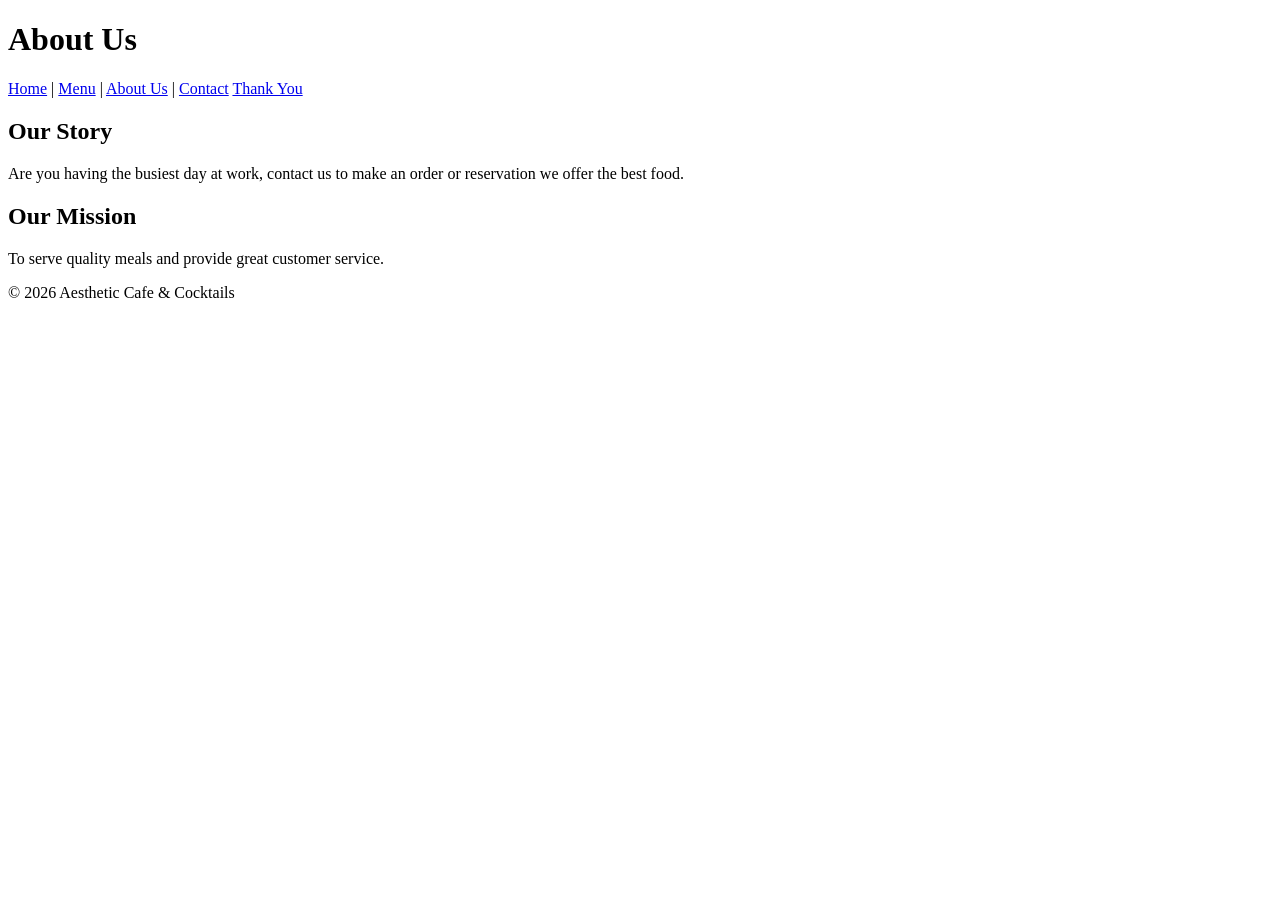
==== about.html @ 4d61d27e "Add files via upload" ====
<!DOCTYPE html>
<html lang="en">
<head>
    <meta charset="UTF-8">
    <title>About Us</title>
</head>
<body>

<header>
    <h1>About Us</h1>

    <nav>
        <a href="index.html">Home</a> |
        <a href="menu.html">Menu</a> |
        <a href="about.html">About Us</a> |
        <a href="contact.html">Contact</a>
        <a href="thank.html">Thank You</a>
    </nav>
</header>

<main>
    <h2>Our Story</h2>
    <p>Are you having the busiest day at work, contact us to make an order or reservation we offer the best food.</p>

    <h2>Our Mission</h2>
    <p>To serve quality meals and provide great customer service.</p>
</main>

<footer>
    <p>&copy; 2026 Aesthetic Cafe & Cocktails</p>
</footer>

</body>
</html>
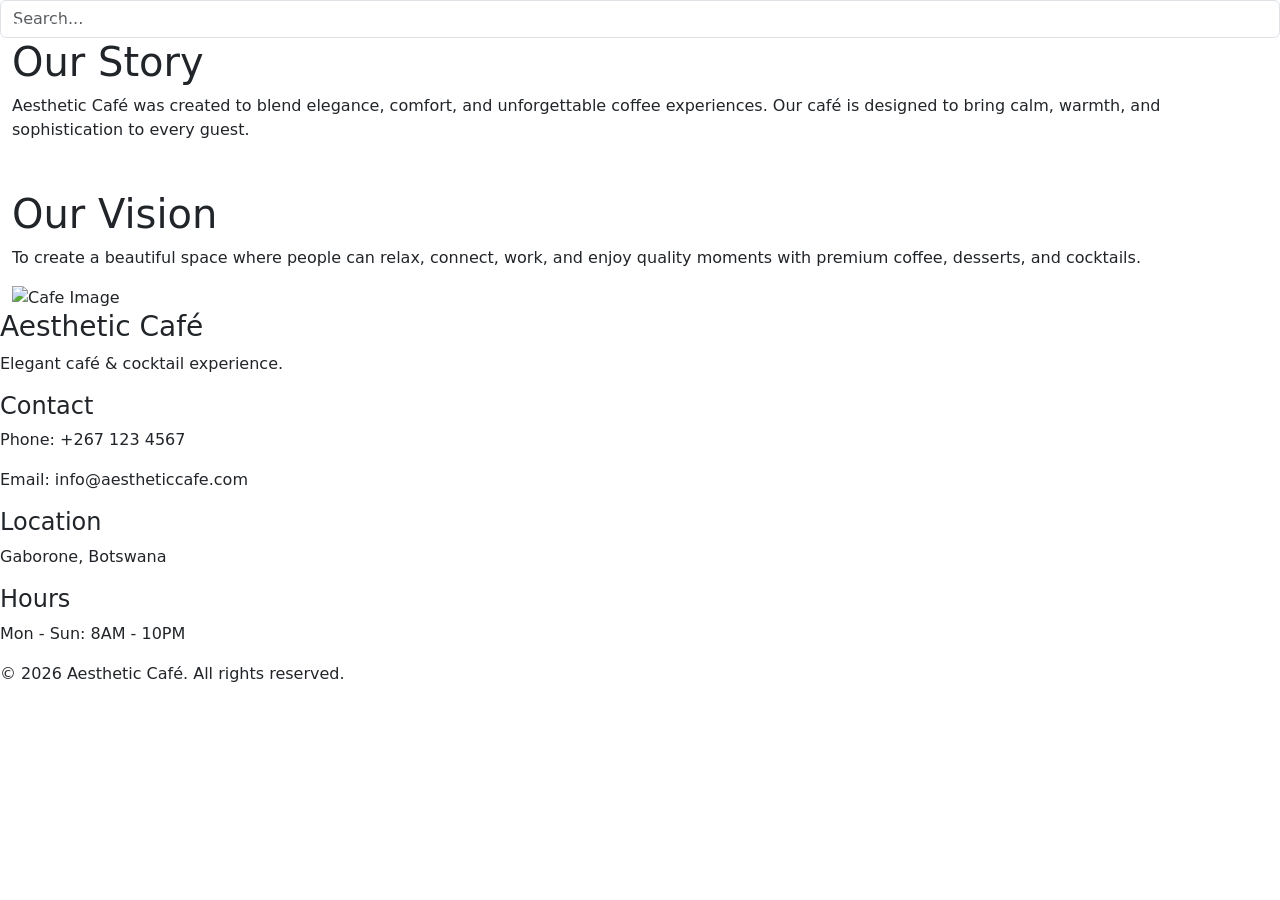
==== commit a23f2213: "Add files via upload" ====
--- a/about.html
+++ b/about.html
@@ -2,33 +2,142 @@
 <html lang="en">
 <head>
     <meta charset="UTF-8">
-    <title>About Us</title>
+    <meta name="viewport" content="width=device-width, initial-scale=1.0">
+
+    <title>About | Aesthetic Café</title>
+
+    <!-- Bootstrap CSS -->
+    <link href="https://cdn.jsdelivr.net/npm/bootstrap@5.3.3/dist/css/bootstrap.min.css" rel="stylesheet">
+
+    <!-- CSS File -->
+    <link rel="stylesheet" href="style.css">
 </head>
 <body>
+    <div class="overlay">
+        <nav class="navbar navbar-expand-lg navbar-dark fixed-top">
+    <div class="container-fluid">
 
-<header>
-    <h1>About Us</h1>
+        <a class="navbar-brand" href="index.html">
+            Aesthetic Café
+        </a>
 
-    <nav>
-        <a href="index.html">Home</a> |
-        <a href="menu.html">Menu</a> |
-        <a href="about.html">About Us</a> |
-        <a href="contact.html">Contact</a>
-        <a href="thank.html">Thank You</a>
-    </nav>
-</header>
+        <button class="navbar-toggler" type="button" data-bs-toggle="collapse" data-bs-target="#navbarNav">
+            <span class="navbar-toggler-icon"></span>
+        </button>
 
-<main>
-    <h2>Our Story</h2>
-    <p>Are you having the busiest day at work, contact us to make an order or reservation we offer the best food.</p>
+        <div class="collapse navbar-collapse justify-content-center" id="navbarNav">
+            <ul class="navbar-nav">
 
-    <h2>Our Mission</h2>
-    <p>To serve quality meals and provide great customer service.</p>
-</main>
+                <li class="nav-item"><a class="nav-link" href="index.html">Home</a></li>
+                <li class="nav-item"><a class="nav-link" href="menu.html">Menu</a></li>
+                <li class="nav-item"><a class="nav-link" href="about.html">About</a></li>
+                <li class="nav-item"><a class="nav-link" href="contact.html">Contact</a></li>
+                <li class="nav-item"><a class="nav-link" href="thankyou.html">Thank You</a></li>
 
-<footer>
-    <p>&copy; 2026 Aesthetic Cafe & Cocktails</p>
+            </ul>
+        </div>
+
+    </div>
+</nav>
+
+
+        <!-- SEARCH BAR -->
+
+        <form class="d-flex">
+
+            <input class="form-control search-bar" type="search" placeholder="Search...">
+
+        </form>
+
+    </div>
+
+</nav>
+
+
+    <!-- ABOUT SECTION -->
+
+    <section class="about-section container-fluid">
+
+        <!-- STORY -->
+
+        <div class="story-box">
+
+            <h1>Our Story</h1>
+
+            <p>
+                Aesthetic Café was created to blend elegance, comfort,
+                and unforgettable coffee experiences.
+                Our café is designed to bring calm, warmth,
+                and sophistication to every guest.
+            </p>
+
+            <h1 class="mt-5">Our Vision</h1>
+
+            <p>
+                To create a beautiful space where people can relax,
+                connect, work, and enjoy quality moments with
+                premium coffee, desserts, and cocktails.
+            </p>
+
+        </div>
+
+
+        <!-- SLIDESHOW -->
+
+        <div id="aboutCarousel" class="carousel slide carousel-box" data-bs-ride="carousel">
+
+            <div class="carousel-inner">
+
+                <div class="carousel-item active">
+                    <img src="images/cafes.jpg" class="d-block w-100" alt="Cafe Image">
+                </div>
+
+                <div class="carousel-item">
+                    <img src="images/tropical-mocktail.jpg" class="d-block w-100" alt="Cafe Image">
+                </div>
+
+                <div class="carousel-item">
+                    <img src="pastries" class="d-block w-100" alt="Cafe Image">
+                </div>
+
+            </div>
+
+        </div>
+
+    </section>
+
+
+  <footer>
+
+    <div class="footer-content">
+
+        <div>
+            <h3>Aesthetic Café</h3>
+            <p>Elegant café & cocktail experience.</p>
+        </div>
+
+        <div>
+            <h4>Contact</h4>
+            <p>Phone: +267 123 4567</p>
+            <p>Email: info@aestheticcafe.com</p>
+        </div>
+
+        <div>
+            <h4>Location</h4>
+            <p>Gaborone, Botswana</p>
+        </div>
+
+        <div>
+            <h4>Hours</h4>
+            <p>Mon - Sun: 8AM - 10PM</p>
+        </div>
+
+    </div>
+
+    <p class="rights">© 2026 Aesthetic Café. All rights reserved.</p>
+
 </footer>
 
+<script src="https://cdn.jsdelivr.net/npm/bootstrap@5.3.0/dist/js/bootstrap.bundle.min.js"></script>
 </body>
 </html>
